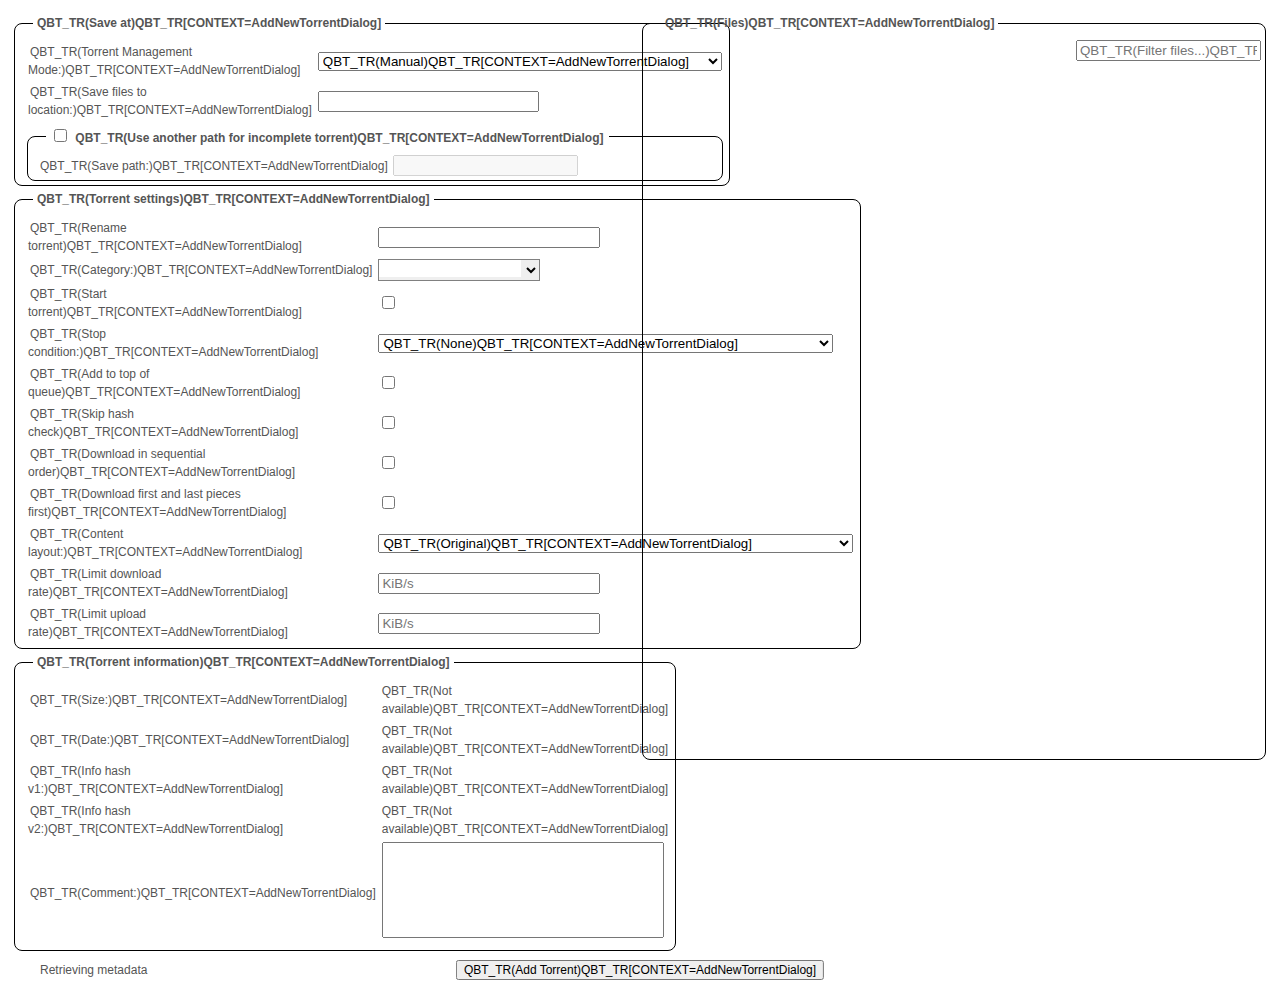
==== src/webui/www/private/addtorrent.html @ 446be456 "Support using separate download path in WebUI" ====
<!DOCTYPE html>
<html lang="${LANG}" class="dark">

<head>
    <meta charset="UTF-8">
    <title>QBT_TR(Add torrent)QBT_TR[CONTEXT=HttpServer]</title>
    <link rel="stylesheet" type="text/css" href="css/dynamicTable.css?v=${CACHEID}">
    <link rel="stylesheet" href="css/style.css?v=${CACHEID}" type="text/css">
    <link rel="stylesheet" href="css/Window.css?v=${CACHEID}" type="text/css">
    <script src="scripts/lib/MooTools-Core-1.6.0-compat-compressed.js"></script>
    <script src="scripts/lib/MooTools-More-1.6.0-compat-compressed.js"></script>
    <script src="scripts/localpreferences.js?v=${CACHEID}"></script>
    <script src="scripts/color-scheme.js?v=${CACHEID}"></script>
    <script src="scripts/addtorrent.js?v=${CACHEID}"></script>
    <script src="scripts/misc.js?locale=${LANG}&v=${CACHEID}"></script>
    <script src="scripts/pathAutofill.js?v=${CACHEID}"></script>
    <script src="scripts/file-tree.js?v=${CACHEID}"></script>
    <script src="scripts/filesystem.js?v=${CACHEID}"></script>
    <script src="scripts/contextmenu.js"></script>
    <script src="scripts/dynamicTable.js?v=${CACHEID}"></script>
    <script src="scripts/torrent-content.js?v=${CACHEID}"></script>
</head>

<body>
    <ul id="torrentFilesMenu" class="contextMenu">
        <li class="separator">
            <a href="#FilePrio" class="arrow-right"><span style="display: inline-block; width: 16px;"></span> QBT_TR(Priority)QBT_TR[CONTEXT=AddNewTorrentDialog]</a>
            <ul>
                <li><a href="#FilePrioIgnore"><span style="display: inline-block; width: 16px;"></span> QBT_TR(Do not download)QBT_TR[CONTEXT=AddNewTorrentDialog]</a></li>
                <li><a href="#FilePrioNormal"><span style="display: inline-block; width: 16px;"></span> QBT_TR(Normal)QBT_TR[CONTEXT=AddNewTorrentDialog]</a></li>
                <li><a href="#FilePrioHigh"><span style="display: inline-block; width: 16px;"></span> QBT_TR(High)QBT_TR[CONTEXT=AddNewTorrentDialog]</a></li>
                <li><a href="#FilePrioMaximum"><span style="display: inline-block; width: 16px;"></span> QBT_TR(Maximum)QBT_TR[CONTEXT=AddNewTorrentDialog]</a></li>
            </ul>
        </li>
    </ul>

    <iframe id="upload_frame" name="upload_frame" class="invisible" title="" src="about:blank"></iframe>
    <form action="api/v2/torrents/add" enctype="multipart/form-data" method="post" id="uploadForm" style="text-align: center; padding: 10px 12px;" target="upload_frame" autocorrect="off" autocapitalize="none">
        <input type="hidden" id="urls" name="urls">
        <input type="hidden" id="filePriorities" name="filePriorities">
        <div style="display: flex; width: 100%;">
            <div style="width: 50%; flex: 1; box-sizing: border-box;">
                <fieldset class="settings" style="text-align: left;">
                    <legend>QBT_TR(Save at)QBT_TR[CONTEXT=AddNewTorrentDialog]</legend>
                    <table style="width: 100%">
                        <tbody>
                            <tr>
                                <td>
                                    <label for="autoTMM">QBT_TR(Torrent Management Mode:)QBT_TR[CONTEXT=AddNewTorrentDialog]</label>
                                </td>
                                <td>
                                    <select id="autoTMM" name="autoTMM" onchange="qBittorrent.Download.changeTMM(this)">
                                        <option selected value="false">QBT_TR(Manual)QBT_TR[CONTEXT=AddNewTorrentDialog]</option>
                                        <option value="true">QBT_TR(Automatic)QBT_TR[CONTEXT=AddNewTorrentDialog]</option>
                                    </select>
                                </td>
                            </tr>
                            <tr>
                                <td>
                                    <label for="savepath">QBT_TR(Save files to location:)QBT_TR[CONTEXT=AddNewTorrentDialog]</label>
                                </td>
                                <td>
                                    <input type="text" id="savepath" name="savepath" class="pathDirectory" style="width: 16em;">
                                </td>
                            </tr>
                        </tbody>
                    </table>
                    <fieldset class="settings">
                        <legend>
                            <input type="checkbox" id="useDownloadPath" name="useDownloadPath" value="true">
                            <label for="useDownloadPath">QBT_TR(Use another path for incomplete torrent)QBT_TR[CONTEXT=AddNewTorrentDialog]</label>
                        </legend>
                        <div class="formRow">
                            <label for="downloadPath">QBT_TR(Save path:)QBT_TR[CONTEXT=AddNewTorrentDialog]</label>
                            <input type="text" id="downloadPath" name="downloadPath" class="pathDirectory" disabled>
                        </div>
                    </fieldset>
                </fieldset>
                <fieldset class="settings" style="text-align: left;">
                    <legend>QBT_TR(Torrent settings)QBT_TR[CONTEXT=AddNewTorrentDialog]</legend>
                    <table style="width: 100%">
                        <tbody>
                            <tr>
                                <td>
                                    <label for="rename">QBT_TR(Rename torrent)QBT_TR[CONTEXT=AddNewTorrentDialog]</label>
                                </td>
                                <td>
                                    <input type="text" id="rename" name="rename" style="width: 16em;">
                                </td>
                            </tr>
                            <tr>
                                <td>
                                    <label id="categoryLabel" for="categorySelect">QBT_TR(Category:)QBT_TR[CONTEXT=AddNewTorrentDialog]</label>
                                </td>
                                <td>
                                    <div class="select-watched-folder-editable">
                                        <select id="categorySelect" onchange="qBittorrent.Download.changeCategorySelect(this)">
                                            <option selected value="\other"></option>
                                        </select>
                                        <input type="text" name="category" aria-labelledby="categoryLabel">
                                    </div>
                                </td>
                            </tr>
                            <tr>
                                <td>
                                    <label for="startTorrent">QBT_TR(Start torrent)QBT_TR[CONTEXT=AddNewTorrentDialog]</label>
                                </td>
                                <td>
                                    <input type="hidden" id="startTorrentHidden" name="stopped">
                                    <input type="checkbox" id="startTorrent">
                                </td>
                            </tr>
                            <tr>
                                <td>
                                    <label for="stopCondition">QBT_TR(Stop condition:)QBT_TR[CONTEXT=AddNewTorrentDialog]</label>
                                </td>
                                <td>
                                    <select id="stopCondition" name="stopCondition">
                                        <option selected value="None">QBT_TR(None)QBT_TR[CONTEXT=AddNewTorrentDialog]</option>
                                        <option value="MetadataReceived">QBT_TR(Metadata received)QBT_TR[CONTEXT=AddNewTorrentDialog]</option>
                                        <option value="FilesChecked">QBT_TR(Files checked)QBT_TR[CONTEXT=AddNewTorrentDialog]</option>
                                    </select>
                                </td>
                            </tr>
                            <tr>
                                <td>
                                    <label for="addToTopOfQueue">QBT_TR(Add to top of queue)QBT_TR[CONTEXT=AddNewTorrentDialog]</label>
                                </td>
                                <td>
                                    <input type="checkbox" id="addToTopOfQueue" name="addToTopOfQueue" value="true">
                                </td>
                            </tr>
                            <tr>
                                <td>
                                    <label for="skip_checking">QBT_TR(Skip hash check)QBT_TR[CONTEXT=AddNewTorrentDialog]</label>
                                </td>
                                <td>
                                    <input type="checkbox" id="skip_checking" name="skip_checking" value="true">
                                </td>
                            </tr>
                            <tr>
                                <td>
                                    <label for="sequentialDownload">QBT_TR(Download in sequential order)QBT_TR[CONTEXT=AddNewTorrentDialog]</label>
                                </td>
                                <td>
                                    <input type="checkbox" id="sequentialDownload" name="sequentialDownload" value="true">
                                </td>
                            </tr>
                            <tr>
                                <td>
                                    <label for="firstLastPiecePrio">QBT_TR(Download first and last pieces first)QBT_TR[CONTEXT=AddNewTorrentDialog]</label>
                                </td>
                                <td>
                                    <input type="checkbox" id="firstLastPiecePrio" name="firstLastPiecePrio" value="true">
                                </td>
                            </tr>
                            <tr>
                                <td>
                                    <label for="contentLayout">QBT_TR(Content layout:)QBT_TR[CONTEXT=AddNewTorrentDialog]</label>
                                </td>
                                <td>
                                    <select id="contentLayout" name="contentLayout">
                                        <option selected value="Original">QBT_TR(Original)QBT_TR[CONTEXT=AddNewTorrentDialog]</option>
                                        <option value="Subfolder">QBT_TR(Create subfolder)QBT_TR[CONTEXT=AddNewTorrentDialog]</option>
                                        <option value="NoSubfolder">QBT_TR(Don't create subfolder)QBT_TR[CONTEXT=AddNewTorrentDialog]</option>
                                    </select>
                                </td>
                            </tr>
                            <tr>
                                <td>
                                    <label for="dlLimitText">QBT_TR(Limit download rate)QBT_TR[CONTEXT=AddNewTorrentDialog]</label>
                                </td>
                                <td>
                                    <input type="hidden" id="dlLimitHidden" name="dlLimit">
                                    <input type="text" id="dlLimitText" style="width: 16em;" placeholder="KiB/s">
                                </td>
                            </tr>
                            <tr>
                                <td>
                                    <label for="upLimitText">QBT_TR(Limit upload rate)QBT_TR[CONTEXT=AddNewTorrentDialog]</label>
                                </td>
                                <td>
                                    <input type="hidden" id="upLimitHidden" name="upLimit">
                                    <input type="text" id="upLimitText" style="width: 16em;" placeholder="KiB/s">
                                </td>
                            </tr>
                        </tbody>
                    </table>
                </fieldset>

                <fieldset class="settings" style="text-align: left;">
                    <legend>QBT_TR(Torrent information)QBT_TR[CONTEXT=AddNewTorrentDialog]</legend>
                    <table style="width: 100%">
                        <tbody>
                            <tr>
                                <td class="noWrap">
                                    <label for="size">QBT_TR(Size:)QBT_TR[CONTEXT=AddNewTorrentDialog]</label>
                                </td>
                                <td class="fullWidth">
                                    <span id="size">QBT_TR(Not available)QBT_TR[CONTEXT=AddNewTorrentDialog]</span>
                                </td>
                            </tr>
                            <tr>
                                <td class="noWrap">
                                    <label for="createdDate">QBT_TR(Date:)QBT_TR[CONTEXT=AddNewTorrentDialog]</label>
                                </td>
                                <td class="fullWidth">
                                    <span id="createdDate">QBT_TR(Not available)QBT_TR[CONTEXT=AddNewTorrentDialog]</span>
                                </td>
                            </tr>
                            <tr>
                                <td class="noWrap">
                                    <label for="infoHashV1">QBT_TR(Info hash v1:)QBT_TR[CONTEXT=AddNewTorrentDialog]</label>
                                </td>
                                <td class="fullWidth">
                                    <span id="infoHashV1">QBT_TR(Not available)QBT_TR[CONTEXT=AddNewTorrentDialog]</span>
                                </td>
                            </tr>
                            <tr>
                                <td class="noWrap">
                                    <label for="infoHashV2">QBT_TR(Info hash v2:)QBT_TR[CONTEXT=AddNewTorrentDialog]</label>
                                </td>
                                <td class="fullWidth">
                                    <span id="infoHashV2">QBT_TR(Not available)QBT_TR[CONTEXT=AddNewTorrentDialog]</span>
                                </td>
                            </tr>
                            <tr>
                                <td class="noWrap">
                                    <label for="comment">QBT_TR(Comment:)QBT_TR[CONTEXT=AddNewTorrentDialog]</label>
                                </td>
                                <td class="fullWidth">
                                    <textarea id="comment" rows="6" readonly style="width: calc(100% - 10px); resize: none;"></textarea>
                                </td>
                            </tr>
                        </tbody>
                    </table>
                </fieldset>
            </div>
            <div style="width: 50%; flex: 1; height: 750px; overflow-y: auto; box-sizing: border-box;">
                <fieldset class="settings" style="text-align: left; display: flex; flex-direction: column; height: 100%; box-sizing: border-box;">
                    <legend style="width: fit-content;">QBT_TR(Files)QBT_TR[CONTEXT=AddNewTorrentDialog]</legend>
                    <div style="text-align: right; padding-bottom: 10px;">
                        <input type="text" id="torrentFilesFilterInput" placeholder="QBT_TR(Filter files...)QBT_TR[CONTEXT=AddNewTorrentDialog]" aria-label="QBT_TR(Filter files...)QBT_TR[CONTEXT=AddNewTorrentDialog]" autocorrect="off" autocapitalize="none">
                    </div>
                    <div id="torrentFiles" style="overflow: auto;">
                        <div id="torrentFilesTableFixedHeaderDiv" class="dynamicTableFixedHeaderDiv">
                            <table class="dynamicTable" style="position:relative;">
                                <thead>
                                    <tr class="dynamicTableHeader"></tr>
                                </thead>
                            </table>
                        </div>
                        <div id="addTorrentFilesTableDiv" class="dynamicTableDiv">
                            <table class="dynamicTable">
                                <thead>
                                    <tr class="dynamicTableHeader"></tr>
                                </thead>
                                <tbody></tbody>
                            </table>
                        </div>
                    </div>
                </fieldset>
            </div>
        </div>
        <div id="submitbutton" style="display: flex; margin-top: 10px; align-items: center; position: relative;">
            <div id="loading_spinner" class="mochaSpinner" style="display: block; bottom: 2px;"></div>
            <div id="error_icon" class="mochaErrorIcon invisible" style="bottom: 2px;"></div>
            <span id="metadataStatus" style="padding-left: 28px;">Retrieving metadata</span>
            <button id="saveTorrent" type="button" class="invisible" style="font-size: 1em;">QBT_TR(Save as .torrent file)QBT_TR[CONTEXT=AddNewTorrentDialog]</button>
            <!-- maintains button's relative position after metadataStatus element is deleted -->
            <span>&nbsp;</span>
            <div style="position: absolute; left: 50%; transform: translateX(-50%);">
                <button type="submit" style="font-size: 1em;">QBT_TR(Add Torrent)QBT_TR[CONTEXT=AddNewTorrentDialog]</button>
            </div>
        </div>
    </form>

    <script>
        "use strict";

        const LocalPreferences = new window.qBittorrent.LocalPreferences.LocalPreferences();

        window.addEvent("domready", () => {
            let source = new URI().getData("source");
            if (!source)
                return;

            source = decodeURIComponent(source);
            document.getElementById("urls").value = source;

            // fetch unless explicitly told not to
            const fetchMetadata = new URI().getData("fetch") !== "false";
            let submitted = false;

            const windowId = new URI().getData("windowId");
            window.qBittorrent.AddTorrent.setWindowId(windowId);

            $("uploadForm").addEventListener("submit", () => {
                $("startTorrentHidden").value = $("startTorrent").checked ? "false" : "true";

                $("dlLimitHidden").value = Number($("dlLimitText").value) * 1024;
                $("upLimitHidden").value = Number($("upLimitText").value) * 1024;

                $("loading_spinner").style.display = "block";
                submitted = true;

                // ignore folders
                const priorities = Array.prototype.filter.call(
                    document.getElementsByClassName("combo_priority"), (e) => !window.qBittorrent.TorrentContent.isFolder(parseInt(e.getAttribute("data-file-id"), 10))
                ).map((e) => parseInt(e.value, 10)).filter(p => (p !== -1));
                document.getElementById("filePriorities").value = priorities;
            });

            document.getElementById("upload_frame").addEventListener("load", () => {
                if (submitted)
                    window.parent.qBittorrent.Client.closeFrameWindow(window);
            });

            document.getElementById("saveTorrent").addEventListener("click", () => {
                const url = new URI("api/v2/torrents/saveMetadata").setData("source", source).toString();
                window.qBittorrent.Misc.downloadFile(url, "torrent.torrent", "QBT_TR(Unable to download torrent file)QBT_TR[CONTEXT=AddNewTorrentDialog]");
            });

            window.addEventListener("message", (event) => {
                // ensure event is from a trusted source
                if (event.origin !== window.origin)
                    return;

                window.qBittorrent.AddTorrent.populateMetadata(event.data);
                window.qBittorrent.AddTorrent.metadataCompleted(false);
            });

            window.qBittorrent.pathAutofill.attachPathAutofill();
            window.qBittorrent.TorrentContent.init("addTorrentFilesTableDiv", window.qBittorrent.DynamicTable.AddTorrentFilesTable);

            if (fetchMetadata)
                window.qBittorrent.AddTorrent.loadMetadata(source);
        });
    </script>
</body>

</html>
---- src/webui/www/private/css/style.css ----
/* Reset */

/*ul,ol,dl,li,dt,dd,h1,h2,h3,h4,h5,h6,pre,form,body,html,p,blockquote,fieldset,input,object,iframe { margin: 0; padding: 0; }*/

a img, :link img, :visited img {
    border: none;
}

/*table { border-collapse: collapse; border-spacing: 0; }*/

:focus {
    outline: none;
}

/* Structure */

body {
    margin: 0;
    text-align: left;
    font-family: Arial, Helvetica, sans-serif;
    font-size: 12px;
    line-height: 18px;
    color: #555;
}

.aside {
    width: 300px;
}

.invisible {
    display: none;
}

/* Typography */

h2, h3, h4 {
    margin: 0;
    padding: 0 0 5px 0;
    font-size: 12px;
    font-weight: bold;
    color: #333;
}

h2 {
    font-size: 14px;
    color: #555;
    font-weight: bold;
}

#mochaPage h3 {
    display: block;
    font-size: 12px;
    padding: 6px 0 6px 0;
    margin: 0 0 8px 0;
    border-bottom: 1px solid #bbb;
}

#error_div {
    color: #f00;
    font-weight: bold;
}

h4 {
    font-size: 11px;
}

a {
    color: #e60;
    text-decoration: none;
    cursor: pointer;
}

a:hover {
    text-decoration: none;
}

p {
    margin: 0;
    padding: 0 0 9px 0;
}

/* List Elements */

ul {
    list-style: outside;
    margin: 0 0 9px 16px;
}

dt {
    font-weight: bold;
}

dd {
    padding: 0 0 9px 0;
}

/* Code */

pre {
    background-color: #f6f6f6;
    color: #006600;
    display: block;
    font-family: 'Courier New', Courier, monospace;
    font-size: 11px;
    max-height: 250px;
    overflow: auto;
    margin: 0 0 10px 0;
    padding: 10px;
    border: 1px solid #d1d7dc;
}

/* Dividers */

hr {
    background-color: #ddd;
    color: #ccc;
    height: 1px;
    border: 0px;
}

.vcenter {
    vertical-align: middle;
}

#urls {
    width: 90%;
    height: 100%;
}

#trackersUrls {
    width: 90%;
    height: 100%;
}

#Filters ul {
    list-style-type: none;
}

#Filters ul li {
    margin-left: -16px;
}

#Filters ul img {
    padding: 2px 4px;
    vertical-align: middle;
    width: 16px;
    height: 16px;
}

.selectedFilter {
    background-color: #415A8D;
    color: #FFFFFF;
}

.selectedFilter a {
    color: #FFFFFF;
}

#properties {
    background-color: #e5e5e5;
}

a.propButton {
    border: 1px solid rgb(85, 81, 91);
    /*border-radius: 3px;*/
    padding: 2px;
    margin-left: 3px;
    margin-right: 3px;
}

a.propButton img {
    margin-bottom: -4px;
}

.scrollableMenu {
    overflow-y: auto;
    overflow-x: hidden;
}

/* context menu specific */

.contextMenu {
    border: 1px solid #999;
    padding: 0;
    background: #eee;
    list-style-type: none;
    display: none;
}

.contextMenu .separator {
    border-top: 1px solid #999;
}

.contextMenu li {
    margin: 0;
    padding: 0;
}

.contextMenu li a {
    display: block;
    padding: 5px 20px 5px 5px;
    font-size: 12px;
    text-decoration: none;
    font-family: tahoma, arial, sans-serif;
    color: #000;
    white-space: nowrap;
}

.contextMenu li a:hover {
    background-color: #ddd;
}

.contextMenu li a.disabled {
    color: #ccc;
    font-style: italic;
}

.contextMenu li a.disabled:hover {
    background-color: #eee;
}

.contextMenu li ul {
    padding: 0;
    border: 1px solid #999;
    padding: 0;
    background: #eee;
    list-style-type: none;
    position: absolute;
    left: -999em;
    z-index: 8000;
    margin: -29px 0 0 100%;
    width: 164px;
}

.contextMenu li ul li a {
    position: relative;
}

.contextMenu li a.arrow-right, .contextMenu li a:hover.arrow-right {
    background-image: url(../images/skin/arrow-right.gif);
    background-repeat: no-repeat;
    background-position: right center;
}

.contextMenu li:hover ul,
.contextMenu li.ieHover ul,
.contextMenu li li.ieHover ul,
.contextMenu li li li.ieHover ul,
.contextMenu li li:hover ul,
.contextMenu li li li:hover ul {  /* lists nested under hovered list items */
    left: auto;
}

.contextMenu li img {
    width: 16px;
    height: 16px;
    margin-bottom: -4px;
    -ms-interpolation-mode: bicubic;
}

/* Sliders */

.slider {
    clear: both;
    position: relative;
    font-size: 12px;
    font-weight: bold;
    width: 400px;
    margin-bottom: 15px;
}

.sliderWrapper {
    position: relative;
    font-size: 1px;
    line-height: 1px;
    height: 9px;
    width: 422px;
}

.sliderarea {
    position: absolute;
    top: 0;
    left: 0;
    height: 7px;
    width: 420px;
    font-size: 1px;
    line-height: 1px;
    background: #f2f2f2 url(../images/skin/slider-area.gif) repeat-x;
    border: 1px solid #a3a3a3;
    border-bottom: 1px solid #ccc;
    border-left: 1px solid #ccc;
    margin: 0;
    padding: 0;
    overflow: hidden;
}

.sliderknob {
    position: absolute;
    top: 0;
    left: 0;
    height: 9px;
    width: 19px;
    font-size: 1px;
    line-height: 1px;
    background: url(../images/skin/knob.gif) no-repeat;
    cursor: pointer;
    overflow: hidden;
    z-index: 2;
}

.update {
    padding-bottom: 5px;
}

.mochaToolButton {
    margin-right: 10px;
}

/* Mocha Customization */

#mochaToolbar {
    margin-top: 5px;
}

#mochaToolbar .divider {
    background-image: url(../images/skin/toolbox-divider.gif);
    background-repeat: no-repeat;
    background-position: left center;
    padding-left: 14px;
    padding-top: 15px;
}

.MyMenuIcon {
    margin-left: -18px;
    margin-bottom: -3px;
    padding-right: 5px;
}

/* Tri-state checkbox */

label.tristate {
    background: url(../images/3-state-checkbox.gif) 0 0 no-repeat;
    display: block;
    float: left;
    height: 13px;
    margin: .15em 8px 5px 0px;
    overflow: hidden;
    text-indent: -999em;
    width: 13px;
}

label.checked {
    background-position: 0 -13px;
}

label.partial {
    background-position: 0 -26px;
}

fieldset.settings {
    border: solid 1px black;
    border-radius: 8px;
    -webkit-border-radius: 8px;
    -moz-border-radius: 8px;
    padding: 4px 4px 4px 10px;
}

fieldset.settings legend {
    margin-left: 8px;
    padding: 4px;
    font-weight: bold;
}

fieldset.settings label {
    padding: 2px;
}

fieldset.settings + div.formRow {
    margin-top: 10px;
}

div.formRow {
    clear: left;
    display: block;
}

.filterTitle {
    font-weight: bold;
    text-transform: uppercase;
    padding-left: 5px;
    padding-top: 5px;
    display: block;
}

.filterTitle img {
    width: 16px;
    height: 16px;
    margin-bottom: -3px;
    padding: 0 5px;
}

.filterTitle img.rotate {
    transform: rotate(270deg);
}

ul.filterList {
    margin: 0 0 0 16px;
    padding-left: 0;
}

ul.filterList a {
    display: block;
}

ul.filterList li:hover {
    background-color: #e60;
}

ul.filterList li:hover a {
    color: white;
}

td.generalLabel {
    white-space: nowrap;
    text-align: right;
    width: 1px;
    vertical-align: top;
}

#filesTable {
    line-height: 20px;
}

#trackersTable,
#webseedsTable {
    line-height: 25px;
}

#addTrackersPlus {
    width: 16px;
    cursor: pointer;
    margin-bottom: -3px;
}

.unselectable {
    -webkit-touch-callout: none;
    -webkit-user-select: none;
    -khtml-user-select: none;
    -moz-user-select: none;
    -ms-user-select: none;
    user-select: none;
}

#prop_general {
    padding: 2px;
}

#watched_folders_tab {
    border-collapse: collapse;
}

#watched_folders_tab td, #watched_folders_tab th {
    padding: 2px 4px;
    border: 1px solid black;
}

.select-watched-folder-editable {
    position: relative;
    background-color: white;
    border: solid grey 1px;
    width: 160px;
    height: 20px;
}

.select-watched-folder-editable select {
    position: absolute;
    top: 0px;
    bottom: 0px;
    left: 0px;
    border: none;
    width: 160px;
    margin: 0;
}

.select-watched-folder-editable input {
    position: absolute;
    top: 0px;
    left: 0px;
    width: 140px;
    padding: 1px;
    border: none;
}

.select-watched-folder-editable select:focus, .select-editable input:focus {
    outline: none;
}

/*
 * Workaround to prevent the transfer list from
 * disappearing when zooming in the browser.
 */
#filtersColumn_handle {
    margin-left: -1px;
}

#error_div {
    float: left;
    font-size: 14px;
}

.combo_priority {
    font-size: 1em;
}

td.statusBarSeparator {
    width: 22px;
    background-image: url('../images/skin/toolbox-divider.gif');
    background-repeat: no-repeat;
    background-position: center 1px;
    background-size: 2px 18px;
}

/* Statistics window */
.statisticsValue {
    text-align: right;
}
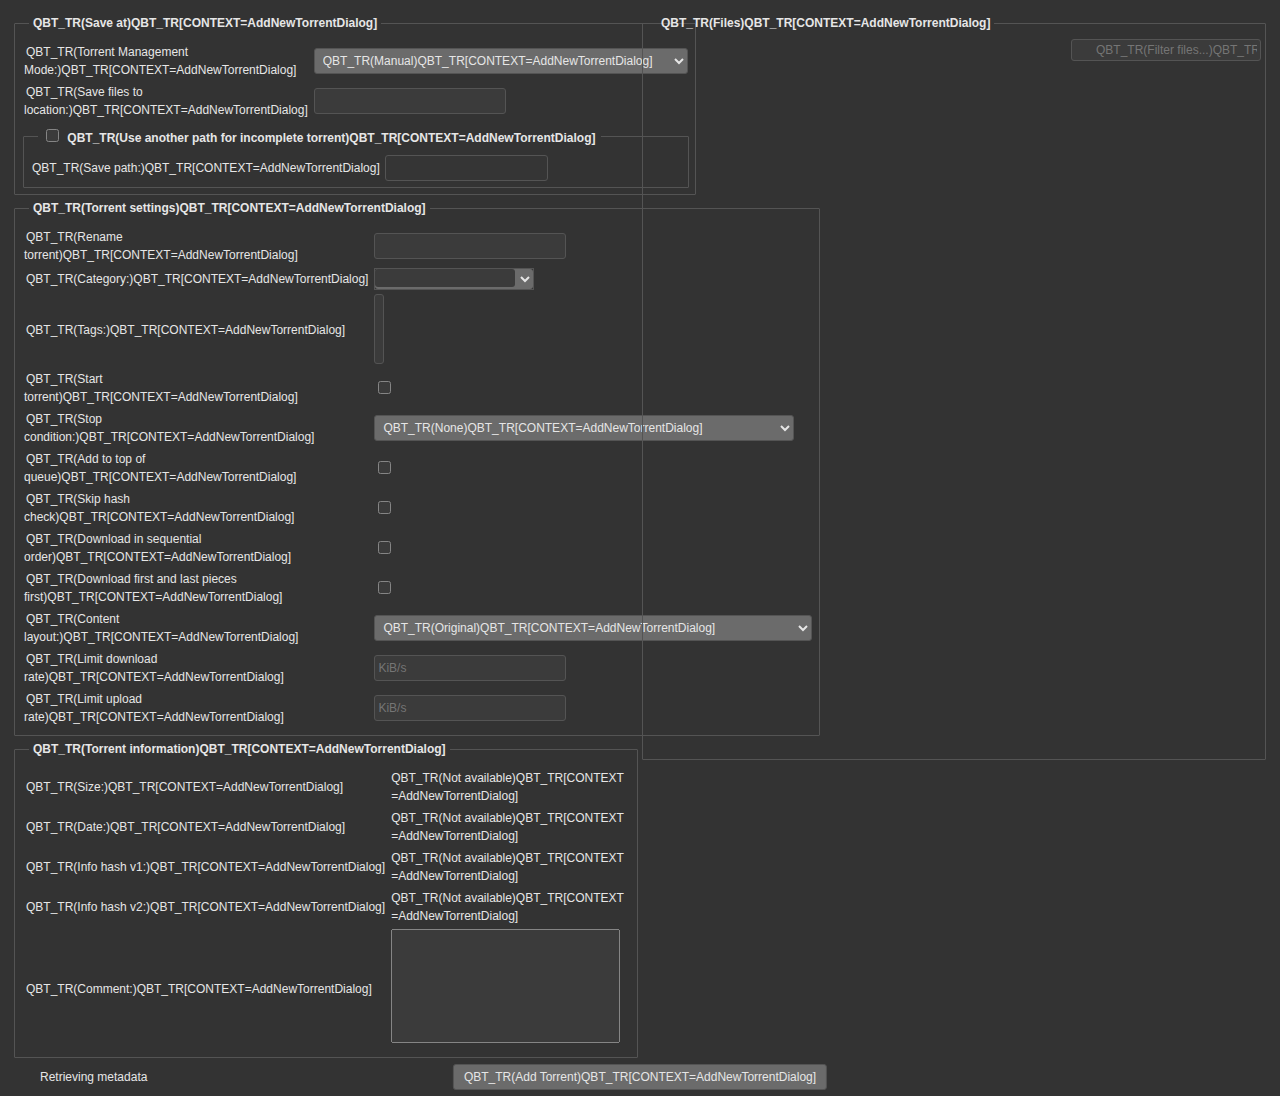
==== commit d3df5217: "Support specifying tags when adding torrent in WebUI" ====
--- a/src/webui/www/private/addtorrent.html
+++ b/src/webui/www/private/addtorrent.html
@@ -7,8 +7,10 @@
     <link rel="stylesheet" type="text/css" href="css/dynamicTable.css?v=${CACHEID}">
     <link rel="stylesheet" href="css/style.css?v=${CACHEID}" type="text/css">
     <link rel="stylesheet" href="css/Window.css?v=${CACHEID}" type="text/css">
+    <link rel="stylesheet" href="css/vanillaSelectBox.css" type="text/css">
     <script src="scripts/lib/MooTools-Core-1.6.0-compat-compressed.js"></script>
     <script src="scripts/lib/MooTools-More-1.6.0-compat-compressed.js"></script>
+    <script src="scripts/lib/vanillaSelectBox.js"></script>
     <script src="scripts/localpreferences.js?v=${CACHEID}"></script>
     <script src="scripts/color-scheme.js?v=${CACHEID}"></script>
     <script src="scripts/addtorrent.js?v=${CACHEID}"></script>
@@ -19,6 +21,13 @@
     <script src="scripts/contextmenu.js"></script>
     <script src="scripts/dynamicTable.js?v=${CACHEID}"></script>
     <script src="scripts/torrent-content.js?v=${CACHEID}"></script>
+
+    <style>
+        #btn-group-tagsSelect button {
+            background-color: initial;
+        }
+
+    </style>
 </head>
 
 <body>
@@ -98,6 +107,17 @@
                                             <option selected value="\other"></option>
                                         </select>
                                         <input type="text" name="category" aria-labelledby="categoryLabel">
+                                    </div>
+                                </td>
+                            </tr>
+                            <tr>
+                                <td>
+                                    <label id="tagsLabel" for="tagsSelect">QBT_TR(Tags:)QBT_TR[CONTEXT=AddNewTorrentDialog]</label>
+                                </td>
+                                <td>
+                                    <div>
+                                        <input type="hidden" id="tags" name="tags">
+                                        <select id="tagsSelect" name="tagsSelect" multiple></select>
                                     </div>
                                 </td>
                             </tr>
--- a/src/webui/www/private/css/style.css
+++ b/src/webui/www/private/css/style.css
@@ -1,12 +1,146 @@
+/* Adaptive color palette */
+
+/* Default rules */
+:root {
+    --color-accent-blue: hsl(210deg 65% 55%);
+    --color-text-blue: hsl(210deg 100% 55%);
+    --color-text-orange: hsl(26deg 100% 45%);
+    --color-text-red: hsl(0deg 100% 65%);
+    --color-text-green: hsl(110deg 94% 27%);
+    --color-text-white: hsl(0deg 0% 100%);
+    --color-text-disabled: hsl(0deg 0% 60%);
+    --color-text-default: hsl(0deg 0% 33%);
+    --color-background-primary: hsl(0deg 0% 100%);
+    --color-background-blue: hsl(210deg 65% 55%);
+    --color-background-popup: hsl(0deg 0% 100%);
+    --color-background-default: hsl(0deg 0% 94%);
+    --color-background-hover: hsl(26deg 80% 60%);
+    --color-border-blue: hsl(210deg 42% 48%);
+    --color-border-default: hsl(0deg 0% 85%);
+    --color-icon-hover: brightness(0) invert(100%) sepia(100%) saturate(0%)
+        hue-rotate(108deg) brightness(104%) contrast(104%);
+
+    & #torrentTrackersTableDiv tr {
+        --color-tracker-disabled: hsl(240deg 4% 46%);
+        --color-tracker-not-contacted: hsl(32deg 95% 44%);
+        --color-tracker-working: hsl(142deg 76% 36%);
+        --color-tracker-updating: hsl(210deg 100% 55%);
+        --color-tracker-not-working: hsl(0deg 100% 65%);
+    }
+
+    &:not(.dark) {
+        color-scheme: light;
+    }
+
+    &.dark {
+        --color-accent-blue: hsl(210deg 42% 48%);
+        --color-text-blue: hsl(210deg 88.1% 73.5%);
+        --color-text-orange: hsl(26deg 65% 70%);
+        --color-text-default: hsl(0deg 0% 90%);
+        --color-background-primary: hsl(0deg 0% 7%);
+        --color-background-blue: hsl(210deg 42% 48%);
+        --color-background-popup: hsl(0deg 0% 20%);
+        --color-background-default: hsl(0deg 0% 25%);
+        --color-background-hover: hsl(26deg 50% 55%);
+        --color-border-default: hsl(0deg 0% 33%);
+
+        & #torrentTrackersTableDiv tr {
+            --color-tracker-disabled: hsl(240deg 6% 83%);
+            --color-tracker-not-contacted: hsl(39deg 100% 72%);
+            --color-tracker-working: hsl(142deg 69% 58%);
+            --color-tracker-updating: hsl(210deg 88.1% 73.5%);
+            --color-tracker-not-working: hsl(0deg 100% 71%);
+        }
+
+        color-scheme: dark;
+
+        #rssButtonBar img,
+        #startSearchButton img,
+        #manageSearchPlugins img {
+            filter: brightness(0) saturate(100%) invert(100%) sepia(0%)
+                saturate(1%) hue-rotate(156deg) brightness(106%) contrast(101%);
+        }
+    }
+}
+
 /* Reset */
 
-/*ul,ol,dl,li,dt,dd,h1,h2,h3,h4,h5,h6,pre,form,body,html,p,blockquote,fieldset,input,object,iframe { margin: 0; padding: 0; }*/
-
-a img, :link img, :visited img {
+*,
+*::before,
+*::after {
+    box-sizing: border-box;
+}
+
+* {
+    margin: 0;
+}
+
+input,
+button,
+textarea,
+select {
+    font: inherit;
+}
+
+a img,
+:link img,
+:visited img {
     border: none;
 }
 
-/*table { border-collapse: collapse; border-spacing: 0; }*/
+ul,
+ol {
+    list-style: none;
+}
+
+/* Scrollbars */
+
+@supports (scrollbar-width: auto) and (selector(::-webkit-scrollbar)) {
+    :root[slick-uniqueid], /* targets iframe mocha dialogs */
+    .dynamicTableDiv,
+    .mochaContentWrapper,
+    .panel,
+    #rssDetailsView {
+        scrollbar-width: thin;
+    }
+}
+
+/* Forms */
+
+input[type="search"],
+input[type="text"],
+input[type="number"],
+input[type="password"],
+input[type="button"],
+button,
+select {
+    border: 1px solid var(--color-border-default);
+    border-radius: 3px;
+    color: var(--color-text-default);
+    padding: 3px;
+}
+
+select {
+    padding: 4px;
+}
+
+input[type="checkbox"],
+input[type="radio"] {
+    accent-color: var(--color-accent-blue);
+    margin: 3px 3px 3px 4px;
+}
+
+input[type="button"],
+input[type="submit"],
+button {
+    cursor: pointer;
+    padding-left: 10px;
+    padding-right: 10px;
+}
+
+button:disabled {
+    cursor: initial;
+}
 
 :focus {
     outline: none;
@@ -15,12 +149,17 @@
 /* Structure */
 
 body {
-    margin: 0;
-    text-align: left;
+    background-color: var(--color-background-primary);
+    color: var(--color-text-default);
     font-family: Arial, Helvetica, sans-serif;
     font-size: 12px;
-    line-height: 18px;
-    color: #555;
+    line-height: 1.5;
+    text-align: left;
+}
+
+/* targets dialog windows loaded via iframes */
+body:not(:has(#desktop)) {
+    background-color: var(--color-background-popup);
 }
 
 .aside {
@@ -33,30 +172,33 @@
 
 /* Typography */
 
-h2, h3, h4 {
-    margin: 0;
-    padding: 0 0 5px 0;
+h2,
+h3,
+h4 {
     font-size: 12px;
     font-weight: bold;
-    color: #333;
+    padding: 0 0 5px;
 }
 
 h2 {
+    color: var(--color-text-default);
     font-size: 14px;
-    color: #555;
     font-weight: bold;
 }
 
 #mochaPage h3 {
+    border-bottom: 1px solid var(--color-border-default);
     display: block;
     font-size: 12px;
-    padding: 6px 0 6px 0;
-    margin: 0 0 8px 0;
-    border-bottom: 1px solid #bbb;
-}
-
-#error_div {
-    color: #f00;
+    margin: 0 0 8px;
+    padding: 6px 0;
+}
+
+#error_div,
+#rename_error {
+    color: var(--color-text-red);
+    float: left;
+    font-size: 14px;
     font-weight: bold;
 }
 
@@ -65,9 +207,9 @@
 }
 
 a {
-    color: #e60;
+    color: var(--color-text-orange);
+    cursor: pointer;
     text-decoration: none;
-    cursor: pointer;
 }
 
 a:hover {
@@ -75,47 +217,50 @@
 }
 
 p {
-    margin: 0;
-    padding: 0 0 9px 0;
+    padding: 0 0 9px;
 }
 
 /* List Elements */
-
-ul {
-    list-style: outside;
-    margin: 0 0 9px 16px;
-}
 
 dt {
     font-weight: bold;
 }
 
 dd {
-    padding: 0 0 9px 0;
+    padding: 0 0 9px;
+}
+
+/* Forms */
+
+fieldset {
+    border: 1px solid var(--color-border-default);
+    border-radius: 1px;
+    margin: 0 2px;
 }
 
 /* Code */
 
 pre {
-    background-color: #f6f6f6;
-    color: #006600;
+    background-color: var(--color-background-default);
+    border: 1px solid var(--color-border-default);
+    color: var(--color-text-green);
     display: block;
-    font-family: 'Courier New', Courier, monospace;
+    font-family: "Courier New", Courier, monospace;
     font-size: 11px;
+    margin: 0 0 10px;
     max-height: 250px;
     overflow: auto;
-    margin: 0 0 10px 0;
     padding: 10px;
-    border: 1px solid #d1d7dc;
 }
 
 /* Dividers */
 
 hr {
-    background-color: #ddd;
-    color: #ccc;
+    background-color: var(--color-background-default);
+    border: 0px;
+    color: var(--color-text-default);
     height: 1px;
-    border: 0px;
+    margin-bottom: 6px;
 }
 
 .vcenter {
@@ -123,49 +268,35 @@
 }
 
 #urls {
+    height: 100%;
     width: 90%;
+}
+
+#trackersUrls {
+    display: block;
     height: 100%;
-}
-
-#trackersUrls {
+    margin: 0 auto 10px;
     width: 90%;
-    height: 100%;
-}
-
-#Filters ul {
-    list-style-type: none;
-}
-
-#Filters ul li {
-    margin-left: -16px;
+}
+
+#Filters {
+    overflow-x: hidden !important; /* override for default mocha inline style */
 }
 
 #Filters ul img {
-    padding: 2px 4px;
-    vertical-align: middle;
+    height: 16px;
     width: 16px;
-    height: 16px;
-}
-
-.selectedFilter {
-    background-color: #415A8D;
-    color: #FFFFFF;
-}
-
-.selectedFilter a {
-    color: #FFFFFF;
 }
 
 #properties {
-    background-color: #e5e5e5;
+    background-color: var(--color-background-default);
 }
 
 a.propButton {
-    border: 1px solid rgb(85, 81, 91);
-    /*border-radius: 3px;*/
-    padding: 2px;
+    border: 1px solid rgb(85 81 91);
     margin-left: 3px;
     margin-right: 3px;
+    padding: 2px;
 }
 
 a.propButton img {
@@ -173,138 +304,161 @@
 }
 
 .scrollableMenu {
-    overflow-y: auto;
-    overflow-x: hidden;
+    overflow: hidden auto;
+}
+
+.propertiesTabContent {
+    height: 100%;
+
+    > div {
+        height: 100%;
+    }
 }
 
 /* context menu specific */
 
 .contextMenu {
-    border: 1px solid #999;
+    background-color: var(--color-background-default);
+    border: 1px solid var(--color-border-default);
+    display: none;
     padding: 0;
-    background: #eee;
-    list-style-type: none;
-    display: none;
 }
 
 .contextMenu .separator {
-    border-top: 1px solid #999;
+    border-top: 1px solid var(--color-border-default);
+}
+
+.contextMenu .separatorBottom {
+    border-bottom: 1px solid var(--color-border-default);
 }
 
 .contextMenu li {
-    margin: 0;
     padding: 0;
+    user-select: none;
+}
+
+.contextMenu li.disabled {
+    background-color: transparent;
+    cursor: default;
+    opacity: 0.5;
+}
+
+.contextMenu li.disabled a {
+    pointer-events: none;
 }
 
 .contextMenu li a {
-    display: block;
+    align-items: center;
+    color: var(--color-text-default);
+    display: flex;
+    gap: 2px;
     padding: 5px 20px 5px 5px;
-    font-size: 12px;
     text-decoration: none;
-    font-family: tahoma, arial, sans-serif;
-    color: #000;
     white-space: nowrap;
 }
 
 .contextMenu li a:hover {
-    background-color: #ddd;
-}
-
-.contextMenu li a.disabled {
-    color: #ccc;
-    font-style: italic;
-}
-
-.contextMenu li a.disabled:hover {
-    background-color: #eee;
+    background-color: var(--color-background-hover);
+    color: var(--color-text-white);
+}
+
+.contextMenu li a:hover img:not(.highlightedCategoryIcon) {
+    filter: var(--color-icon-hover);
 }
 
 .contextMenu li ul {
+    background: var(--color-background-default);
+    border: 1px solid var(--color-border-default);
+    left: -999em;
+    margin: -29px 0 0 100%;
     padding: 0;
-    border: 1px solid #999;
-    padding: 0;
-    background: #eee;
-    list-style-type: none;
     position: absolute;
-    left: -999em;
+    width: max-content;
     z-index: 8000;
-    margin: -29px 0 0 100%;
-    width: 164px;
 }
 
 .contextMenu li ul li a {
     position: relative;
 }
 
-.contextMenu li a.arrow-right, .contextMenu li a:hover.arrow-right {
-    background-image: url(../images/skin/arrow-right.gif);
+.contextMenu li:not(.disabled) .arrow-right {
+    background-image: url("../images/arrow-right.gif");
+    background-position: right center;
     background-repeat: no-repeat;
-    background-position: right center;
-}
-
-.contextMenu li:hover ul,
-.contextMenu li.ieHover ul,
-.contextMenu li li.ieHover ul,
-.contextMenu li li li.ieHover ul,
-.contextMenu li li:hover ul,
-.contextMenu li li li:hover ul {  /* lists nested under hovered list items */
+}
+
+.contextMenu li:not(.disabled):hover > ul {
+    /* lists nested under hovered list items */
     left: auto;
 }
 
 .contextMenu li img {
+    height: 16px;
+    margin-right: 0.5em;
     width: 16px;
-    height: 16px;
-    margin-bottom: -4px;
-    -ms-interpolation-mode: bicubic;
+}
+
+.contextMenu li input[type="checkbox"] {
+    margin: 0 0.5em 0 0;
+    width: 16px;
+}
+
+#contextCategoryList img {
+    border: 1px solid transparent;
+    box-sizing: content-box;
+    padding: 1px;
+}
+
+#contextCategoryList img.highlightedCategoryIcon {
+    background-color: hsl(213deg 94% 86%);
 }
 
 /* Sliders */
 
 .slider {
     clear: both;
-    position: relative;
     font-size: 12px;
     font-weight: bold;
+    margin-bottom: 15px;
+    position: relative;
     width: 400px;
-    margin-bottom: 15px;
 }
 
 .sliderWrapper {
+    font-size: 1px;
+    height: 9px;
+    line-height: 1px;
     position: relative;
-    font-size: 1px;
-    line-height: 1px;
-    height: 9px;
     width: 422px;
 }
 
 .sliderarea {
-    position: absolute;
-    top: 0;
-    left: 0;
-    height: 7px;
-    width: 420px;
-    font-size: 1px;
-    line-height: 1px;
-    background: #f2f2f2 url(../images/skin/slider-area.gif) repeat-x;
+    background: #f2f2f2 url("../images/slider-area.gif") repeat-x;
     border: 1px solid #a3a3a3;
     border-bottom: 1px solid #ccc;
     border-left: 1px solid #ccc;
-    margin: 0;
+    font-size: 1px;
+    height: 7px;
+    left: 0;
+    line-height: 1px;
+    overflow: hidden;
     padding: 0;
-    overflow: hidden;
-}
-
-.sliderknob {
     position: absolute;
     top: 0;
+    width: 420px;
+}
+
+.sliderknob {
+    background: url("../images/knob.gif") no-repeat;
+    cursor: pointer;
+    font-size: 1px;
+    height: 9px;
     left: 0;
-    height: 9px;
+    line-height: 1px;
+    overflow: hidden;
+    position: absolute;
+    top: 0;
     width: 19px;
-    font-size: 1px;
-    line-height: 1px;
-    background: url(../images/skin/knob.gif) no-repeat;
-    cursor: pointer;
-    overflow: hidden;
     z-index: 2;
 }
 
@@ -319,31 +473,107 @@
 /* Mocha Customization */
 
 #mochaToolbar {
+    height: auto !important;
     margin-top: 5px;
+    overflow-y: hidden;
+    position: relative;
 }
 
 #mochaToolbar .divider {
-    background-image: url(../images/skin/toolbox-divider.gif);
+    background-image: url("../images/toolbox-divider.gif");
+    background-position: left center;
     background-repeat: no-repeat;
-    background-position: left center;
     padding-left: 14px;
     padding-top: 15px;
 }
 
 .MyMenuIcon {
-    margin-left: -18px;
-    margin-bottom: -3px;
-    padding-right: 5px;
+    margin: 0 6px -3px -18px;
+}
+
+#mainWindowTabs {
+    float: right;
+    margin: 4px 5px 0 0;
+}
+
+#torrentsFilterToolbar {
+    display: inline-block;
+    vertical-align: top;
+}
+
+#torrentsFilterInput {
+    background-color: var(--color-background-default);
+    background-image: url("../images/edit-find.svg");
+    background-position: 2px;
+    background-repeat: no-repeat;
+    background-size: 1.5em;
+    border: 1px solid var(--color-border-default);
+    border-radius: 3px;
+    min-width: 170px;
+    padding: 2px 2px 2px 25px;
+}
+
+#torrentsFilterRegexBox {
+    display: none;
+}
+
+#torrentsFilterRegexBox + label {
+    background-image: url("../images/regex.svg");
+    background-position: center;
+    background-repeat: no-repeat;
+    background-size: 1.5em;
+    border: 1px solid var(--color-border-default);
+    border-radius: 4px;
+    cursor: pointer;
+    display: inline-block;
+    height: 26px;
+    margin-bottom: -9px;
+    width: 26px;
+}
+
+#torrentsFilterRegexBox:checked + label {
+    background-color: var(--color-background-default);
+    background-image: url("../images/regex.svg");
+    background-position: center;
+    background-repeat: no-repeat;
+    background-size: 1.5em;
+    border: 1px solid var(--color-accent-blue);
+    border-radius: 4px;
+    display: inline-block;
+    height: 26px;
+    margin-bottom: -9px;
+    width: 26px;
+}
+
+#torrentsFilterSelect {
+    padding: 2px 4px;
+}
+
+#torrentFilesFilterToolbar {
+    float: right;
+    margin-right: 5px;
+}
+
+#torrentFilesFilterInput {
+    background-image: url("../images/edit-find.svg");
+    background-position: 1px;
+    background-repeat: no-repeat;
+    background-size: 1.5em;
+    margin-top: -1px;
+    padding-bottom: 1px;
+    padding-left: 2em;
+    padding-top: 1px;
+    width: 190px;
 }
 
 /* Tri-state checkbox */
 
 label.tristate {
-    background: url(../images/3-state-checkbox.gif) 0 0 no-repeat;
+    background: url("../images/3-state-checkbox.gif") 0 0 no-repeat;
     display: block;
     float: left;
     height: 13px;
-    margin: .15em 8px 5px 0px;
+    margin: 0.15em 8px 5px 0px;
     overflow: hidden;
     text-indent: -999em;
     width: 13px;
@@ -358,17 +588,14 @@
 }
 
 fieldset.settings {
-    border: solid 1px black;
-    border-radius: 8px;
-    -webkit-border-radius: 8px;
-    -moz-border-radius: 8px;
-    padding: 4px 4px 4px 10px;
+    border: 1px solid var(--color-border-default);
+    padding: 4px 4px 6px 6px;
 }
 
 fieldset.settings legend {
+    font-weight: bold;
     margin-left: 8px;
     padding: 4px;
-    font-weight: bold;
 }
 
 fieldset.settings label {
@@ -385,113 +612,209 @@
 }
 
 .filterTitle {
+    cursor: pointer;
+    display: flex;
     font-weight: bold;
+    gap: 4px;
+    overflow: hidden;
+    padding: 4px 0 4px 6px;
+    text-overflow: ellipsis;
     text-transform: uppercase;
-    padding-left: 5px;
-    padding-top: 5px;
-    display: block;
+    user-select: none;
+    white-space: nowrap;
 }
 
 .filterTitle img {
+    height: 16px;
+    padding: 2px;
     width: 16px;
+}
+
+.collapsedCategory > ul {
+    display: none;
+}
+
+.collapsedCategory .categoryToggle,
+.filterTitle img.rotate {
+    transform: rotate(-90deg);
+}
+
+ul.filterList {
+    margin: 0;
+    padding-left: 0;
+}
+
+ul.filterList span.link:hover :is(img, button),
+ul.filterList .selectedFilter > .link :is(img, button) {
+    filter: var(--color-icon-hover);
+}
+
+ul.filterList span.link {
+    align-items: center;
+    cursor: pointer;
+    display: flex;
+    gap: 5px;
+    overflow: hidden;
+    padding: 4px 6px;
+    white-space: nowrap;
+}
+
+ul.filterList span.link:hover {
+    background-color: var(--color-background-hover);
+    color: var(--color-text-white);
+}
+
+span.link :last-child {
+    min-width: 0;
+    overflow: hidden;
+    text-overflow: ellipsis;
+    white-space: nowrap;
+}
+
+span.link :is(img, button) {
+    flex-shrink: 0;
+}
+
+.selectedFilter > span.link {
+    background-color: var(--color-background-blue);
+    color: var(--color-text-white);
+}
+
+.subcategories,
+.subcategories ul {
+    margin: 0;
+    padding: 0;
+}
+
+.subcategories .categoryToggle {
+    display: inline-block;
+    visibility: hidden;
+}
+
+.categoryToggle {
+    background: url("../images/go-down.svg") center center / 10px no-repeat
+        transparent;
+    border: none;
+    display: none;
     height: 16px;
+    margin-right: -2px;
+    padding: 2px;
+    transition: transform 0.3s;
+    width: 16px;
+}
+
+td.generalLabel {
+    text-align: right;
+    vertical-align: top;
+    white-space: nowrap;
+    width: 1px;
+}
+
+td.fullWidth {
+    box-sizing: border-box;
+    max-width: none;
+    width: 100%;
+    word-break: break-all;
+}
+
+td.noWrap {
+    white-space: nowrap;
+}
+
+#tristate_cb {
+    margin-bottom: 0;
+    margin-top: 0;
+}
+
+.filesTableCollapseIcon {
+    cursor: pointer;
+    height: 15px;
     margin-bottom: -3px;
-    padding: 0 5px;
-}
-
-.filterTitle img.rotate {
+    padding-right: 5px;
+    width: 15px;
+}
+
+.filesTableCollapseIcon.rotate {
+    margin-bottom: -1px;
     transform: rotate(270deg);
-}
-
-ul.filterList {
-    margin: 0 0 0 16px;
-    padding-left: 0;
-}
-
-ul.filterList a {
-    display: block;
-}
-
-ul.filterList li:hover {
-    background-color: #e60;
-}
-
-ul.filterList li:hover a {
-    color: white;
-}
-
-td.generalLabel {
-    white-space: nowrap;
-    text-align: right;
-    width: 1px;
-    vertical-align: top;
-}
-
-#filesTable {
-    line-height: 20px;
-}
-
-#trackersTable,
-#webseedsTable {
-    line-height: 25px;
-}
-
-#addTrackersPlus {
-    width: 16px;
-    cursor: pointer;
-    margin-bottom: -3px;
 }
 
 .unselectable {
     -webkit-touch-callout: none;
-    -webkit-user-select: none;
-    -khtml-user-select: none;
-    -moz-user-select: none;
-    -ms-user-select: none;
     user-select: none;
 }
 
-#prop_general {
+#propGeneral {
     padding: 2px;
+}
+
+#propProgressWrapper {
+    align-items: center;
+    display: flex;
+    height: auto;
+    margin: 5px 2px;
+
+    & > span:not(:first-child, :empty) {
+        margin-left: 6px;
+        min-width: 3.5em;
+    }
+
+    & #progress {
+        flex: 1;
+    }
+}
+
+.piecesbarWrapper {
+    position: relative;
+    width: 100%;
+}
+
+.piecesbarCanvas {
+    height: 100%;
+    image-rendering: pixelated;
+    inset: 0;
+    position: absolute;
+    width: 100%;
 }
 
 #watched_folders_tab {
     border-collapse: collapse;
 }
 
-#watched_folders_tab td, #watched_folders_tab th {
+#watched_folders_tab td,
+#watched_folders_tab th {
+    border: 1px solid black;
     padding: 2px 4px;
-    border: 1px solid black;
 }
 
 .select-watched-folder-editable {
+    border: 1px solid var(--color-border-default);
+    height: 22px;
     position: relative;
-    background-color: white;
-    border: solid grey 1px;
     width: 160px;
-    height: 20px;
 }
 
 .select-watched-folder-editable select {
+    border: none;
+    bottom: 0px;
+    left: 0px;
+    padding: 0;
     position: absolute;
     top: 0px;
-    bottom: 0px;
+    width: 158px;
+}
+
+.select-watched-folder-editable input {
+    border: none;
     left: 0px;
-    border: none;
-    width: 160px;
-    margin: 0;
-}
-
-.select-watched-folder-editable input {
+    padding: 0;
     position: absolute;
     top: 0px;
-    left: 0px;
     width: 140px;
-    padding: 1px;
-    border: none;
-}
-
-.select-watched-folder-editable select:focus, .select-editable input:focus {
+}
+
+.select-watched-folder-editable select:focus,
+.select-editable input:focus {
     outline: none;
 }
 
@@ -503,24 +826,144 @@
     margin-left: -1px;
 }
 
-#error_div {
-    float: left;
-    font-size: 14px;
-}
-
 .combo_priority {
     font-size: 1em;
+    padding: 2px 6px;
 }
 
 td.statusBarSeparator {
-    width: 22px;
-    background-image: url('../images/skin/toolbox-divider.gif');
+    background-image: url("../images/toolbox-divider.gif");
+    background-position: center 1px;
     background-repeat: no-repeat;
-    background-position: center 1px;
     background-size: 2px 18px;
+    width: 24px;
 }
 
 /* Statistics window */
-.statisticsValue {
-    text-align: right;
-}
+#statisticsContent {
+    & table {
+        background-color: var(--color-background-default);
+        border-radius: 6px;
+        margin-bottom: 6px;
+        padding: 6px 10px;
+
+        & .statisticsValue {
+            text-align: right;
+        }
+    }
+
+    & h3 {
+        color: var(--color-text-default);
+        margin-bottom: 1px;
+        padding: 2px;
+    }
+}
+
+/* Search tab */
+
+#SearchPanel,
+#SearchPanel_wrapper,
+#SearchPanel_pad {
+    height: inherit;
+}
+
+#searchResults {
+    height: 100%;
+    padding: 0 20px;
+}
+
+#searchResultsTableContainer {
+    height: calc(100% - 177px);
+    overflow: auto;
+}
+
+#searchResultsTableDiv {
+    height: calc(100% - 26px) !important;
+}
+
+#searchResults .dynamicTable {
+    width: 100%;
+}
+
+#searchResults .numSearchResults {
+    font-style: italic;
+}
+
+.red {
+    color: var(--color-text-red);
+}
+
+.green {
+    color: var(--color-text-green);
+}
+
+#torrentFilesTableDiv .dynamicTable tr.nonAlt:hover,
+#addTorrentFilesTableDiv .dynamicTable tr.nonAlt:hover {
+    background-color: var(--color-background-hover);
+    color: var(--color-text-white);
+}
+
+/* Modals */
+.modalDialog .mochaContent.pad {
+    display: flex !important; /* override for default mocha inline style */
+    flex-direction: column;
+    height: 100%;
+}
+
+.modalDialog .mochaContent.pad > :last-child {
+    align-self: flex-end;
+}
+
+.modalDialog .mochaContent.pad > :first-child {
+    margin: auto 0;
+}
+
+#rememberBtn {
+    background: url("../images/object-locked.svg") center center / 24px
+        no-repeat var(--color-background-popup);
+    height: 38px;
+    padding: 4px 6px;
+    width: 38px;
+}
+
+#rememberBtn.disabled {
+    filter: grayscale(100%);
+}
+
+#deleteFromDiskCB {
+    margin: 0 2px 0 0;
+    vertical-align: -1px;
+}
+
+.dialogMessage {
+    overflow-wrap: anywhere;
+}
+
+.genericConfirmGrid,
+.confirmDeletionGrid {
+    align-items: center;
+    display: grid;
+    gap: 3px 4px;
+    grid-template-columns: max-content 1fr;
+    margin-bottom: 10px;
+}
+
+.confirmGridItem,
+.deletionGridItem {
+    padding: 3px;
+}
+
+.deletionGridItem:first-child {
+    justify-self: center;
+}
+
+.confirmWarning,
+.confirmDialogWarning {
+    background: url("../images/dialog-warning.svg") center center no-repeat;
+    height: 38px;
+    width: 38px;
+}
+
+.confirmWarning {
+    background-image: url("../images/help-about.svg");
+}
--- a/src/webui/www/private/css/Window.css
+++ b/src/webui/www/private/css/Window.css
@@ -0,0 +1,396 @@
+/*
+
+Window.css for Mocha UI
+
+Theme: Default
+
+Copyright:
+	Copyright (c) 2007-2009 Greg Houston, <http://greghoustondesign.com/>.
+
+License:
+	MIT-style license.
+
+Required by:
+	Window.js and Modal.css
+
+*/
+
+/* Windows
+---------------------------------------------------------------- */
+
+.mocha {
+    background-color: var(--color-background-default);
+    display: none;
+    overflow: hidden;
+}
+
+.mochaOverlay {
+    background-color: var(--color-background-default);
+    border-radius: 5px;
+    height: auto !important; /* also fixes out of block issue */
+    left: 0;
+    position: absolute; /* This is also set in theme.js in order to make theme transitions smoother */
+    top: 0;
+}
+
+/*
+
+	We get a little creative here in order to define a gradient in the CSS using a query
+	string appended to a background image.
+
+	"from" is the top color of the gradient. "to" is the bottom color of the gradient.
+
+	Both must be hex values without the leading # sign.
+
+*/
+
+.mochaTitlebar {
+    background-color: var(--color-background-default);
+    border-radius: 5px;
+    overflow: hidden;
+    width: 100%;
+}
+
+.mochaTitlebar h3 {
+    background-size: 16px !important; /* override mocha titlebar logo inline style */
+    font-size: 12px;
+    font-weight: bold;
+    line-height: 15px;
+    overflow: hidden;
+    padding: 5px 10px 4px 12px;
+    text-overflow: ellipsis;
+    white-space: nowrap;
+}
+
+.mochaToolbarWrapper {
+    background-color: var(--color-background-popup);
+    height: auto !important;
+    overflow: hidden;
+    position: relative;
+    width: 100%; /* For IE */
+}
+
+div.mochaToolbarWrapper.bottom {
+    border: 0;
+    border-bottom: 1px solid var(--color-border-default);
+}
+
+.mochaToolbar {
+    border-top: 1px solid var(--color-border-default);
+    height: auto !important;
+    padding-top: 4px;
+    width: 100%; /* For IE */
+}
+
+.mochaContentBorder {
+    border-bottom: 1px solid var(--color-border-default);
+    border-top: 1px solid var(--color-border-default);
+}
+
+/* Has a fixed height and scrollbars if required. */
+.mochaContentWrapper {
+    background-color: var(--color-background-popup);
+    font-size: 12px;
+    overflow: auto;
+}
+
+.mochaContent {
+    padding: 10px 12px;
+}
+
+.mocha .handle {
+    background: #0f0;
+    font-size: 1px; /* For IE6 */
+    height: 3px;
+    opacity: 0;
+    overflow: hidden;
+    position: absolute;
+    width: 3px;
+    z-index: 2;
+}
+
+/* Corner resize handles */
+.mocha .corner {
+    background: #f00;
+    height: 10px;
+    width: 10px;
+}
+
+/* Bottom right resize handle */
+.mocha .cornerSE {
+    background-color: var(--color-background-default);
+    height: 20px;
+    width: 20px;
+}
+
+.mochaCanvasHeader {
+    left: 0;
+    overflow: hidden;
+    position: absolute;
+    top: 0;
+    visibility: hidden;
+    z-index: -1;
+}
+
+.mochaControls {
+    height: 14px;
+    position: absolute;
+    right: 8px;
+    top: 8px;
+    width: 52px;
+    z-index: 4;
+}
+
+.mochaCanvasControls {
+    position: absolute;
+    right: 8px;
+    top: 8px;
+    z-index: 3;
+}
+
+/*
+	To use images for these buttons:
+	1. Set the useCanvasControls window option to false.
+	2. If you use a different button size you may need to reposition the controls.
+	   Modify the controlsOffset window option.
+	2. Replcac the background-color with a background-image for each button.
+
+*/
+.mochaMinimizeButton,
+.mochaMaximizeButton,
+.mochaCloseButton {
+    background-color: var(--color-background-default);
+    color: var(--color-text-default);
+    cursor: pointer;
+    float: right;
+    font-size: 1px;
+    height: 14px;
+    margin-left: 5px;
+    width: 14px;
+    z-index: 4;
+}
+
+.mochaMinimizeButton {
+    margin-left: 0;
+}
+
+.mochaSpinner {
+    background: url("../images/spinner.gif") no-repeat;
+    bottom: 7px;
+    display: none;
+    height: 16px;
+    left: 6px;
+    position: absolute;
+    width: 16px;
+}
+
+.mochaErrorIcon {
+    background: url("../images/error.svg") no-repeat;
+    background-size: 16px;
+    bottom: 7px;
+    height: 16px;
+    left: 6px;
+    position: absolute;
+    width: 16px;
+}
+
+.mochaIframe {
+    width: 100%;
+}
+
+/* Fix for IE6 select z-index issue */
+.zIndexFix {
+    border: 1px solid transparent;
+    display: block;
+    /*filter: mask();*/
+    height: 100px;
+    left: 0;
+    position: absolute;
+    top: 0;
+    width: 100px;
+    z-index: -1;
+}
+
+/* Viewport overlays
+---------------------------------------------------------------- */
+
+#modalOverlay {
+    background: hsla(0deg 0 0 / 30%);
+    display: none;
+    left: 0;
+    opacity: 0;
+    position: fixed;
+    top: 0;
+    width: 100%;
+    z-index: 10000;
+}
+
+/* Fix for IE6 select z-index issue */
+#modalFix {
+    display: none;
+    left: 0;
+    opacity: 0;
+    position: absolute;
+    top: 0;
+    width: 100%;
+    z-index: 9999;
+}
+
+/* Underlay */
+
+#windowUnderlay {
+    background: #fff;
+    left: 0;
+    position: fixed;
+    top: 0;
+    width: 100%;
+}
+
+* html #windowUnderlay {
+    position: absolute;
+}
+
+/* The replaced class is used internally when converting CSS values to Canvas. These classes should not be removed. */
+
+.mocha.replaced,
+.mochaTitlebar.replaced,
+.mochaMinimizeButton.replaced,
+.mochaMaximizeButton.replaced,
+.mochaCloseButton.replaced {
+    background-color: transparent !important;
+}
+
+.windowClosed {
+    display: none;
+    left: -20000px;
+    overflow: hidden;
+    position: absolute;
+    top: -20000px;
+    visibility: hidden;
+    z-index: -1;
+}
+
+.windowClosed .mochaContentBorder,
+.windowClosed .mochaToolbarWrapper,
+.windowClosed .mochaTitlebar,
+.windowClosed .mochaControls,
+.windowClosed .mochaCanvasControls {
+    display: none;
+    left: 0;
+    position: absolute;
+    top: 0;
+    visibility: hidden;
+    z-index: -1;
+}
+
+/* Modals */
+
+.modal2 {
+    border: 8px solid #fff;
+}
+
+.modal2 .mochaContentBorder {
+    border-width: 0px;
+}
+
+/* Window Themes */
+
+.mocha.no-canvas {
+    background: #e5e5e5;
+    border: 1px solid #555;
+}
+
+.mocha.no-canvas .mochaTitlebar {
+    background: #e5e5e5;
+}
+
+.mocha.transparent .mochaTitlebar h3 {
+    color: #fff;
+    display: none;
+}
+
+.mocha.transparent .mochaContentWrapper {
+    background: transparent;
+}
+
+.mocha.notification {
+    background: #cedff2;
+}
+
+.mocha.notification .mochaTitlebar {
+    opacity: 0;
+}
+
+.mocha.notification .mochaContentBorder {
+    border-width: 0px;
+}
+
+.mocha.notification .mochaContentWrapper {
+    background: transparent;
+    font-size: 12px;
+    font-weight: bold;
+    text-align: center;
+}
+
+/* Example Window Themes */
+
+#about_contentWrapper {
+    background: #e5e5e5 url("../images/logo2.gif") 3px 3px no-repeat;
+}
+
+#builder_contentWrapper {
+    background: #f5f5f7;
+}
+
+#json01 .mochaTitlebar {
+    background: #6dd2db;
+}
+
+#json02 .mochaTitlebar {
+    background: #6db6db;
+}
+
+#json03 .mochaTitlebar {
+    background: #6d92db;
+}
+
+.jsonExample .mochaTitlebar h3 {
+    color: #ddd;
+}
+
+/* This does not work in IE6. */
+.isFocused.jsonExample .mochaTitlebar h3 {
+    color: #fff;
+}
+
+#fxmorpherExample .mochaContentWrapper {
+    background: #577a9e;
+}
+
+#clock {
+    background: #fff;
+}
+
+/* Workaround to make invisible buttons clickable */
+
+.mochaMinimizeButton.replaced,
+.mochaMaximizeButton.replaced,
+.mochaCloseButton.replaced {
+    background-image: url("[data-uri]") !important;
+}
+
+/* iOS iframe scrolling */
+.windowFrame .mochaContentWrapper {
+    /* scroll the Window content. !important required. */
+    overflow: auto !important;
+    -webkit-overflow-scrolling: touch;
+}
+
+.windowFrame .mochaContent {
+    height: 100%;
+}
+
+.windowFrame iframe {
+    /* fix double scroll bar by reducing frame height. !important required. */
+    height: calc(100% - 5px) !important;
+}
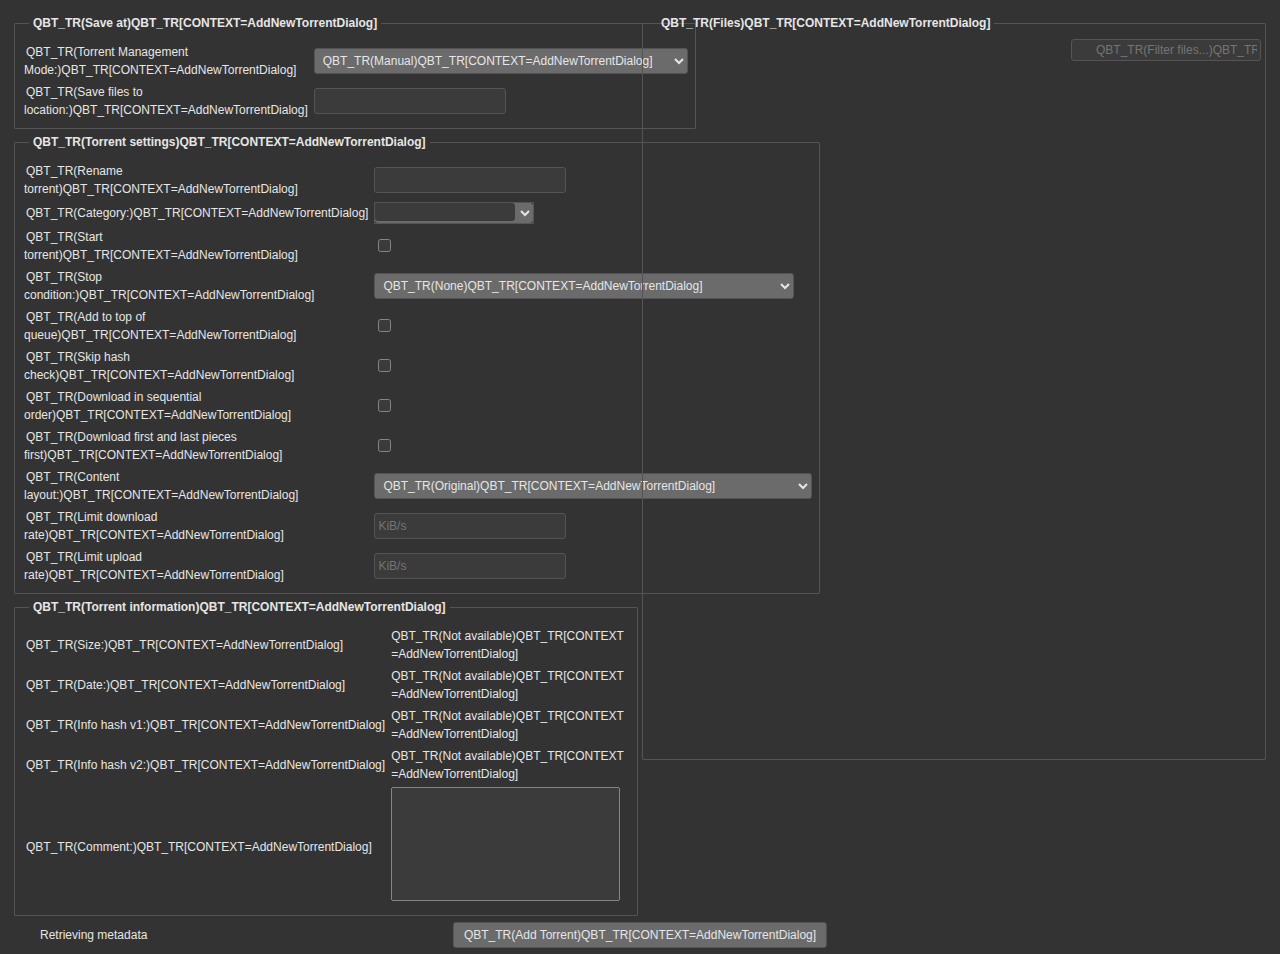
==== commit 8916ee0e: "Rename file" ====
--- a/src/webui/www/private/addtorrent.html
+++ b/src/webui/www/private/addtorrent.html
@@ -7,10 +7,8 @@
     <link rel="stylesheet" type="text/css" href="css/dynamicTable.css?v=${CACHEID}">
     <link rel="stylesheet" href="css/style.css?v=${CACHEID}" type="text/css">
     <link rel="stylesheet" href="css/Window.css?v=${CACHEID}" type="text/css">
-    <link rel="stylesheet" href="css/vanillaSelectBox.css" type="text/css">
     <script src="scripts/lib/MooTools-Core-1.6.0-compat-compressed.js"></script>
     <script src="scripts/lib/MooTools-More-1.6.0-compat-compressed.js"></script>
-    <script src="scripts/lib/vanillaSelectBox.js"></script>
     <script src="scripts/localpreferences.js?v=${CACHEID}"></script>
     <script src="scripts/color-scheme.js?v=${CACHEID}"></script>
     <script src="scripts/addtorrent.js?v=${CACHEID}"></script>
@@ -21,13 +19,6 @@
     <script src="scripts/contextmenu.js"></script>
     <script src="scripts/dynamicTable.js?v=${CACHEID}"></script>
     <script src="scripts/torrent-content.js?v=${CACHEID}"></script>
-
-    <style>
-        #btn-group-tagsSelect button {
-            background-color: initial;
-        }
-
-    </style>
 </head>
 
 <body>
@@ -74,16 +65,6 @@
                             </tr>
                         </tbody>
                     </table>
-                    <fieldset class="settings">
-                        <legend>
-                            <input type="checkbox" id="useDownloadPath" name="useDownloadPath" value="true">
-                            <label for="useDownloadPath">QBT_TR(Use another path for incomplete torrent)QBT_TR[CONTEXT=AddNewTorrentDialog]</label>
-                        </legend>
-                        <div class="formRow">
-                            <label for="downloadPath">QBT_TR(Save path:)QBT_TR[CONTEXT=AddNewTorrentDialog]</label>
-                            <input type="text" id="downloadPath" name="downloadPath" class="pathDirectory" disabled>
-                        </div>
-                    </fieldset>
                 </fieldset>
                 <fieldset class="settings" style="text-align: left;">
                     <legend>QBT_TR(Torrent settings)QBT_TR[CONTEXT=AddNewTorrentDialog]</legend>
@@ -107,17 +88,6 @@
                                             <option selected value="\other"></option>
                                         </select>
                                         <input type="text" name="category" aria-labelledby="categoryLabel">
-                                    </div>
-                                </td>
-                            </tr>
-                            <tr>
-                                <td>
-                                    <label id="tagsLabel" for="tagsSelect">QBT_TR(Tags:)QBT_TR[CONTEXT=AddNewTorrentDialog]</label>
-                                </td>
-                                <td>
-                                    <div>
-                                        <input type="hidden" id="tags" name="tags">
-                                        <select id="tagsSelect" name="tagsSelect" multiple></select>
                                     </div>
                                 </td>
                             </tr>
